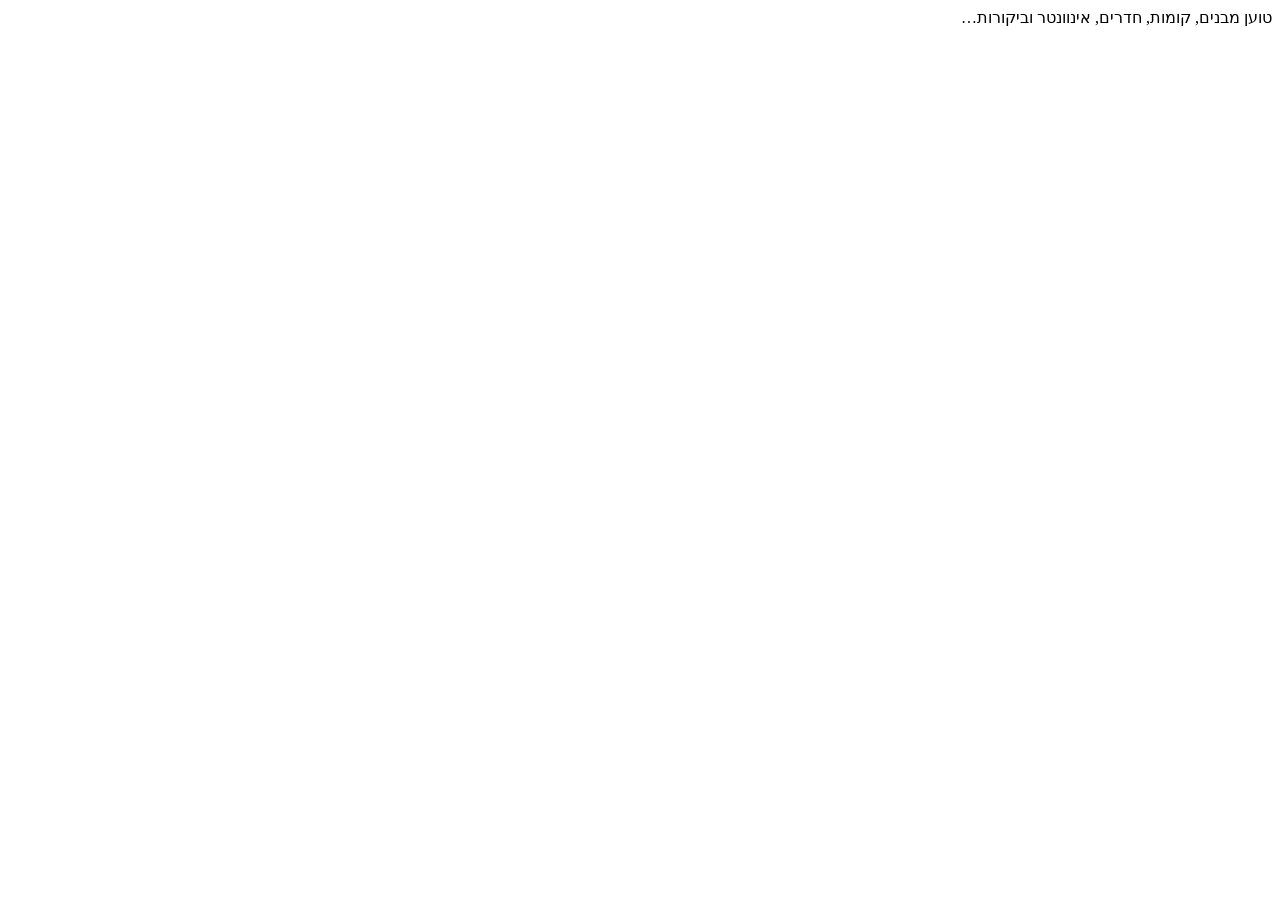
==== structure.html @ 797c5c1f "Add files via upload" ====
<!doctype html><html lang="he" dir="rtl"><head><meta charset="utf-8"><meta name="viewport" content="width=device-width,initial-scale=1"><title>מבנה · קומה · חדר · אינוונטר</title><link rel="stylesheet" href="assets/css/structure.css"></head><body><div class="bg"><i></i><i></i><i></i><i></i><i></i><i></i><i></i><i></i><i></i><i></i><i></i><i></i><i></i><i></i><i></i><i></i><i></i><i></i><i></i><i></i><i></i><i></i><i></i><i></i><i></i><i></i><i></i><i></i><i></i><i></i><i></i><i></i><i></i><i></i><i></i><i></i><i></i><i></i><i></i><i></i><i></i><i></i><i></i><i></i><i></i><i></i><i></i><i></i><i></i><i></i><i></i><i></i><i></i><i></i><i></i><i></i><i></i><i></i><i></i><i></i><i></i><i></i><i></i><i></i><i></i><i></i><i></i><i></i><i></i><i></i><i></i><i></i></div><main class="app"><div class="topbar"><div class="nav-actions" id="navActions"></div><div class="crumbs" id="crumbs"></div></div><div id="app"><div class="panel loading"><div class="loader"></div>טוען מבנים, קומות, חדרים, אינוונטר וביקורות…</div></div></main><script src="assets/js/structure.js"></script>
</body></html>
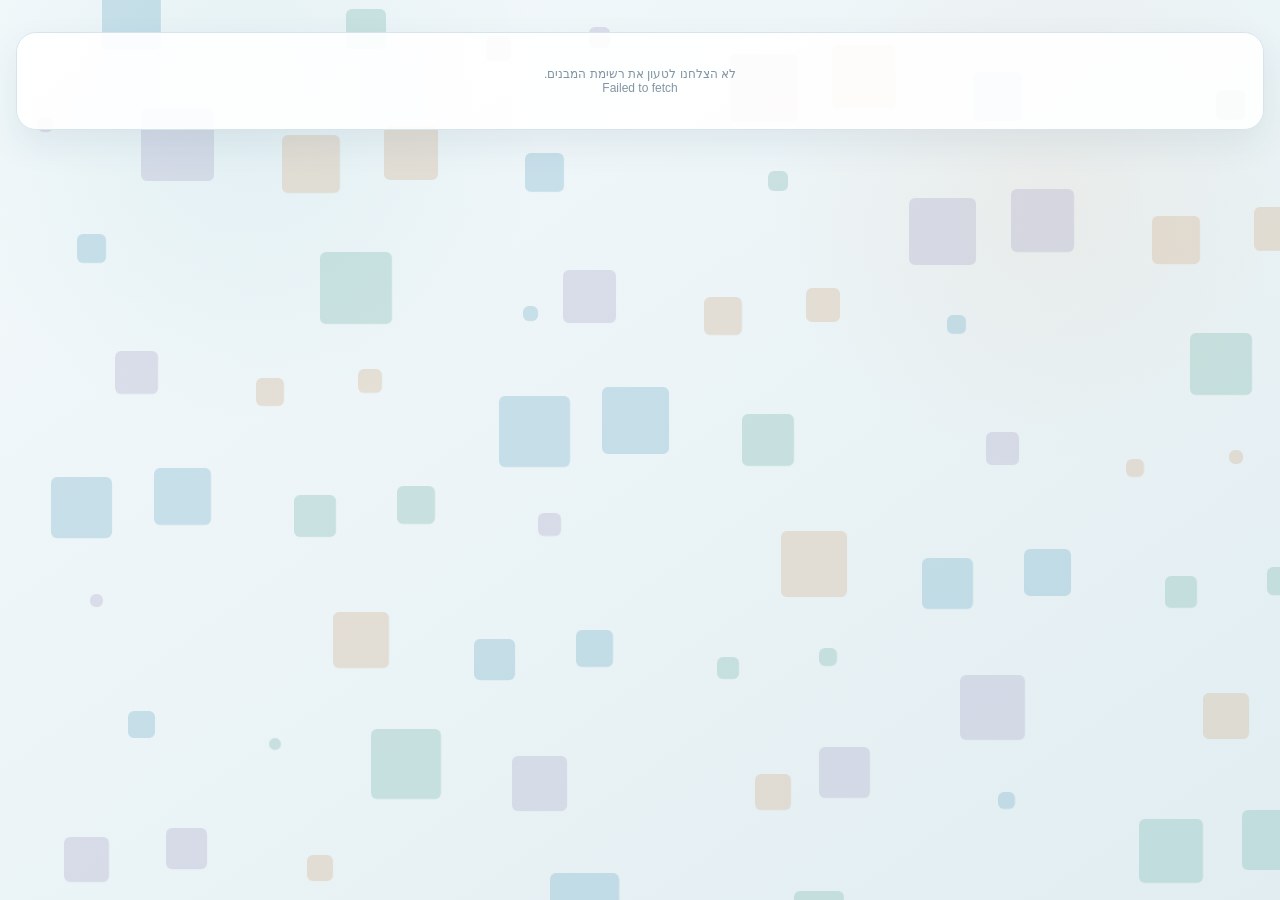
==== commit dccd81be: "Fix GitHub Pages structure asset paths" ====
--- a/structure.html
+++ b/structure.html
@@ -1,2 +1,2 @@
-<!doctype html><html lang="he" dir="rtl"><head><meta charset="utf-8"><meta name="viewport" content="width=device-width,initial-scale=1"><title>מבנה · קומה · חדר · אינוונטר</title><link rel="stylesheet" href="assets/css/structure.css"></head><body><div class="bg"><i></i><i></i><i></i><i></i><i></i><i></i><i></i><i></i><i></i><i></i><i></i><i></i><i></i><i></i><i></i><i></i><i></i><i></i><i></i><i></i><i></i><i></i><i></i><i></i><i></i><i></i><i></i><i></i><i></i><i></i><i></i><i></i><i></i><i></i><i></i><i></i><i></i><i></i><i></i><i></i><i></i><i></i><i></i><i></i><i></i><i></i><i></i><i></i><i></i><i></i><i></i><i></i><i></i><i></i><i></i><i></i><i></i><i></i><i></i><i></i><i></i><i></i><i></i><i></i><i></i><i></i><i></i><i></i><i></i><i></i><i></i><i></i></div><main class="app"><div class="topbar"><div class="nav-actions" id="navActions"></div><div class="crumbs" id="crumbs"></div></div><div id="app"><div class="panel loading"><div class="loader"></div>טוען מבנים, קומות, חדרים, אינוונטר וביקורות…</div></div></main><script src="assets/js/structure.js"></script>
+<!doctype html><html lang="he" dir="rtl"><head><meta charset="utf-8"><meta name="viewport" content="width=device-width,initial-scale=1"><title>מבנה · קומה · חדר · אינוונטר</title><link rel="stylesheet" href="structure.css"></head><body><div class="bg"><i></i><i></i><i></i><i></i><i></i><i></i><i></i><i></i><i></i><i></i><i></i><i></i><i></i><i></i><i></i><i></i><i></i><i></i><i></i><i></i><i></i><i></i><i></i><i></i><i></i><i></i><i></i><i></i><i></i><i></i><i></i><i></i><i></i><i></i><i></i><i></i><i></i><i></i><i></i><i></i><i></i><i></i><i></i><i></i><i></i><i></i><i></i><i></i><i></i><i></i><i></i><i></i><i></i><i></i><i></i><i></i><i></i><i></i><i></i><i></i><i></i><i></i><i></i><i></i><i></i><i></i><i></i><i></i><i></i><i></i><i></i><i></i></div><main class="app"><div class="topbar"><div class="nav-actions" id="navActions"></div><div class="crumbs" id="crumbs"></div></div><div id="app"><div class="panel loading"><div class="loader"></div>טוען מבנים, קומות, חדרים, אינוונטר וביקורות…</div></div></main><script src="structure.js"></script>
 </body></html>
--- a/structure.css
+++ b/structure.css
@@ -0,0 +1 @@
+:root{--ink:#103b5b;--muted:#6f8494;--line:#d7e5eb;--panel:rgba(255,255,255,.91);--bg:#e8f1f4;--cyan:#37a9b4;--blue:#3e8ac7;--orange:#e7a04d;--mint:#63b39f;--shadow:0 14px 34px rgba(34,77,102,.08)}*{box-sizing:border-box}html,body{margin:0;min-height:100%;font-family:Arial,"Noto Sans Hebrew",sans-serif;color:var(--ink);background:var(--bg)}body{overflow-x:hidden}button{font:inherit}.bg{position:fixed;inset:0;pointer-events:none;overflow:hidden;background:radial-gradient(circle at 18% 12%,rgba(95,176,190,.10),transparent 24%),radial-gradient(circle at 82% 22%,rgba(216,165,121,.10),transparent 22%),linear-gradient(145deg,#f4f9fb 0%,#eaf3f6 54%,#e1edf1 100%)}.bg i{position:absolute;border-radius:6px;opacity:.20;will-change:transform;animation:floatSquare 72s linear infinite}.bg i:nth-child(1){right:-8%;top:12%;width:58px;height:58px;background:#79b7b1;animation-duration:84s}.bg i:nth-child(2){left:-6%;top:42%;width:34px;height:34px;background:#d0aa86;animation-duration:67s;animation-delay:-21s}.bg i:nth-child(3){right:32%;bottom:-8%;width:72px;height:72px;background:#a9a4c5;animation-duration:105s;animation-delay:-39s}.bg i:nth-child(4){left:28%;top:-8%;width:22px;height:22px;background:#6caac5;animation-duration:61s;animation-delay:-12s}.bg i:nth-child(5){right:58%;top:64%;width:46px;height:46px;background:#76b5aa;animation-duration:93s;animation-delay:-54s}.bg i:nth-child(6){left:72%;bottom:-10%;width:28px;height:28px;background:#c6a7b8;animation-duration:78s;animation-delay:-31s}@keyframes floatSquare{0%{transform:translate3d(0,0,0) rotate(0deg)}50%{transform:translate3d(24vw,18vh,0) rotate(180deg)}100%{transform:translate3d(112vw,-16vh,0) rotate(360deg)}}@media(prefers-reduced-motion:reduce){.bg i{animation:none}}.app{position:relative;z-index:1;max-width:1500px;margin:auto;padding:16px}.topbar{display:flex;align-items:center;justify-content:space-between;gap:14px;margin-bottom:16px;flex-wrap:wrap}.nav-actions{display:flex;align-items:center;gap:10px;flex-wrap:wrap}.nav-btn{min-height:50px;border:1px solid #b9d3e2;background:rgba(255,255,255,.97);color:#164f7c;border-radius:14px;padding:0 18px;display:inline-flex;align-items:center;gap:10px;font-size:16px;font-weight:600;cursor:pointer;box-shadow:0 6px 18px rgba(39,91,121,.11);transition:transform .16s ease,box-shadow .16s ease,border-color .16s ease}.nav-btn:hover{transform:translateY(-1px);box-shadow:0 8px 20px rgba(39,91,121,.13);border-color:#8fc1d8}.nav-btn.primary{background:#fff;border-color:#8fc2dc;color:#0f4f7d}.nav-btn.hierarchy{background:#fff;border-color:#8fc2dc;color:#0f5f88;box-shadow:0 7px 20px rgba(39,91,121,.13)}.nav-btn .nav-ico{font-size:20px;line-height:1}.crumbs{display:flex;align-items:center;gap:7px;flex-wrap:wrap;font-size:12px;color:var(--muted)}.crumbs button{border:0;background:transparent;color:inherit;cursor:pointer;padding:4px;font-weight:800}.crumbs button.active{color:var(--ink)}@media(max-width:800px){.topbar{align-items:stretch}.nav-actions{width:100%}.nav-btn{flex:1 1 180px;justify-content:center}.crumbs{width:100%;justify-content:flex-start}}.hero{display:grid;grid-template-columns:minmax(0,1fr) 330px;gap:12px;margin-bottom:12px}.hero-main,.summary{background:var(--panel);border:1px solid var(--line);border-radius:20px;box-shadow:var(--shadow)}.hero-main{min-height:178px;padding:24px 26px;display:grid;grid-template-columns:1fr 250px;align-items:center;overflow:hidden}.eyebrow{font-size:11px;font-weight:900;color:#258ca7;margin-bottom:8px}h1{font-size:31px;line-height:1.1;margin:0 0 8px;font-weight:950}.hero p{margin:0;color:var(--muted);font-size:13px;line-height:1.7}.summary{padding:18px;display:grid;grid-template-columns:repeat(2,1fr);gap:9px}.stat{border:1px solid #dfebef;background:#f8fbfc;border-radius:14px;padding:13px}.stat b{display:block;font-size:23px}.stat span{font-size:10px;color:var(--muted);font-weight:800}.arch{height:130px;position:relative;direction:ltr}.arch .slab{position:absolute;left:24px;width:190px;height:29px;border:2px solid #8dbdcd;background:#f8fcfd;transform:skewY(-7deg);box-shadow:12px 10px 0 #e1eff3}.arch .slab:nth-child(1){bottom:9px}.arch .slab:nth-child(2){bottom:48px}.arch .slab:nth-child(3){bottom:87px}.arch .core{position:absolute;left:108px;bottom:8px;width:34px;height:118px;border:2px solid #79b1c4;background:#eaf5f8}.panel{background:var(--panel);border:1px solid var(--line);border-radius:20px;box-shadow:var(--shadow);margin-bottom:12px;overflow:hidden}.panel-head{display:flex;align-items:center;justify-content:space-between;gap:12px;padding:17px 20px;border-bottom:1px solid #e5eef2}.panel-title{font-size:16px;font-weight:950}.panel-sub{font-size:11px;color:var(--muted);margin-top:3px}.loading{padding:50px;text-align:center;color:var(--muted);font-weight:800}.loader{width:32px;height:32px;border:4px solid #dce9ee;border-top-color:var(--cyan);border-radius:50%;animation:spin .8s linear infinite;margin:0 auto 12px}@keyframes spin{to{transform:rotate(360deg)}}.buildings{display:grid;grid-template-columns:repeat(4,minmax(0,1fr));gap:12px;padding:16px}.card{border:1px solid #dbe8ed;background:#fbfdfe;border-radius:17px;padding:15px;cursor:pointer;transition:.18s ease;min-width:0}.card:hover{transform:translateY(-3px);box-shadow:0 13px 24px rgba(32,78,104,.10);border-color:#b9d6df}.card-title{font-size:14px;font-weight:950;margin-top:8px}.meta{display:flex;gap:6px;flex-wrap:wrap;margin-top:7px}.meta span{font-size:9px;font-weight:800;color:#60798a;background:#edf5f7;padding:5px 7px;border-radius:999px}.mini-building{height:92px;position:relative;direction:ltr}.mini-building:before{content:"";position:absolute;left:28px;bottom:10px;width:105px;height:57px;border:2px solid #87b8c9;background:linear-gradient(90deg,#f8fcfd 70%,#e8f3f6 70%);box-shadow:12px 8px 0 #dcecf1;transform:skewY(-5deg)}.mini-building:after{content:"";position:absolute;left:48px;bottom:25px;width:11px;height:16px;background:#9bc9d7;box-shadow:24px 0 #9bc9d7,48px 0 #9bc9d7}.building-workspace{display:grid;grid-template-columns:360px minmax(0,1fr);gap:12px}.cutaway{padding:18px}.tower{display:flex;flex-direction:column-reverse;gap:7px;padding:10px 22px 20px}.floor-slab{min-height:72px;border:2px solid #91bdcc;background:linear-gradient(90deg,#f9fcfd,#edf6f8);box-shadow:9px 7px 0 #dcebef;border-radius:5px;display:flex;align-items:center;justify-content:space-between;padding:12px 14px;cursor:pointer;transition:.18s}.floor-slab:hover,.floor-slab.active{transform:translateX(-5px);border-color:#3ba5b0;background:#f2fbfb}.floor-slab strong{font-size:13px}.floor-slab small{font-size:9px;color:var(--muted)}.floor-layout{display:grid;grid-template-columns:minmax(0,1.2fr) minmax(330px,.8fr);gap:12px}.inventory-zone{padding:16px}.inventory-grid{display:grid;grid-template-columns:repeat(3,minmax(0,1fr));gap:9px}.inv{border:1px solid #dce8ed;border-radius:14px;background:#fbfdfe;padding:12px;min-height:92px;position:relative}.inv:before{content:"";position:absolute;right:11px;top:11px;width:9px;height:9px;border-radius:50%;background:var(--mint)}.inv b{display:block;font-size:12px;padding-left:12px}.inv small{display:block;font-size:9px;color:var(--muted);margin-top:6px;line-height:1.5}.inventory-drill{padding:16px;display:grid;gap:12px}.inventory-type-grid{display:grid;grid-template-columns:repeat(4,minmax(0,1fr));gap:10px}.inventory-type-card{border:1px solid #dce8ed;background:#fbfdfe;border-radius:16px;padding:14px;text-align:right;cursor:pointer;min-height:92px;transition:.18s ease}.inventory-type-card:hover,.inventory-type-card.active{border-color:#9bcbd7;box-shadow:0 12px 24px rgba(34,77,102,.10);transform:translateY(-2px)}.inventory-type-card b{display:block;font-size:13px}.inventory-type-card span{display:block;margin-top:7px;font-size:10px;color:var(--muted);font-weight:800}.inventory-tabs{display:flex;gap:7px;flex-wrap:wrap}.inventory-tabs button{border:1px solid #dce8ed;background:#fbfdfe;border-radius:999px;padding:7px 10px;font-size:10px;font-weight:900;color:#60798a;cursor:pointer}.inventory-tabs button.active{background:#e9f5f6;border-color:#9bcbd7;color:#167c8b}.inventory-table-wrap{overflow:auto;border:1px solid #e1ebef;border-radius:14px;background:#fff}.inventory-table{width:100%;border-collapse:collapse;min-width:760px}.inventory-table th,.inventory-table td{padding:10px 12px;border-bottom:1px solid #edf3f5;text-align:right;font-size:11px;vertical-align:top}.inventory-table th{background:#f5fafb;color:#60798a;font-size:10px;font-weight:950;position:sticky;top:0}.inventory-table tr:last-child td{border-bottom:0}.inventory-table b{font-size:12px}.rooms{padding:16px;display:grid;grid-template-columns:repeat(2,minmax(0,1fr));gap:9px}.room{border:1px solid #dce8ed;border-radius:14px;background:#f9fcfd;padding:12px;cursor:pointer;min-height:82px;position:relative;overflow:hidden}.room:after{content:"";position:absolute;left:-10px;bottom:-13px;width:54px;height:54px;border:2px solid #a7cbd6;transform:rotate(45deg);opacity:.35}.room:hover{border-color:#a8ced8;background:#fff}.room b{font-size:12px}.room small{display:block;font-size:9px;color:var(--muted);margin-top:5px}.room-screen{display:grid;grid-template-columns:minmax(0,1fr) 340px;gap:12px}.room-plan{padding:18px;min-height:330px}.plan-box{height:280px;border:2px solid #94becb;background:#f9fcfd;position:relative;border-radius:5px}.plan-box:before{content:"";position:absolute;inset:26px;border:1px dashed #c4dce4}.plan-door{position:absolute;bottom:-2px;right:55px;width:58px;height:4px;background:#f9fcfd;border-right:2px solid #94becb}.plan-label{position:absolute;inset:0;display:grid;place-content:center;text-align:center}.plan-label b{font-size:25px}.plan-label span{font-size:11px;color:var(--muted);margin-top:5px}.empty{padding:34px;text-align:center;color:#8295a3;font-size:12px}.badge{display:inline-flex;padding:5px 8px;border-radius:999px;background:#e9f5f6;color:#268b97;font-size:9px;font-weight:900}.carousel-shell{padding:18px 10px 22px;overflow:hidden}.carousel-stage{display:flex;align-items:stretch;justify-content:center;gap:14px;min-height:410px;direction:ltr}.building-slide{direction:rtl;flex:0 0 250px;border:1px solid #dbe8ed;background:rgba(255,255,255,.78);border-radius:22px;overflow:hidden;cursor:pointer;transition:transform .28s ease,opacity .28s ease,box-shadow .28s ease;opacity:.72;transform:scale(.91);box-shadow:0 10px 28px rgba(34,77,102,.06)}.building-slide.near{opacity:.88;transform:scale(.96)}.building-slide.active{flex-basis:330px;opacity:1;transform:scale(1);box-shadow:0 18px 40px rgba(34,77,102,.13);border-color:#b9dbe5}.building-visual{height:245px;display:flex;align-items:center;justify-content:center;padding:10px;background:linear-gradient(180deg,rgba(246,251,253,.7),rgba(235,245,248,.35))}.building-visual img{width:100%;height:100%;object-fit:contain;display:block}.building-visual{position:relative;isolation:isolate;overflow:hidden}.building-visual img,.inline-building-fallback{position:relative;z-index:3;width:100%;height:100%;object-fit:contain}.inline-building-fallback svg{width:100%;height:100%;display:block}.building-slide{perspective:900px}.building-slide.active{transform:scale(1) translateY(-7px)}.building-slide.near{transform:scale(.95) rotateY(-2deg)}.building-slide::after{content:"";position:absolute;inset:12px;border-radius:18px;pointer-events:none;box-shadow:inset 0 1px 0 rgba(255,255,255,.85)}.scene-cloud{position:absolute;z-index:1;color:#c9e3ec;opacity:.5;font-size:30px;line-height:1;animation:sceneCloud 18s linear infinite}.cloud-a{top:28px;left:-40px}.cloud-b{top:66px;left:-75px;font-size:22px;animation-duration:27s;animation-delay:-11s}.scene-bird{position:absolute;z-index:4;top:48px;right:14%;font-size:24px;color:#6597a9;opacity:.6;animation:sceneBird 9s ease-in-out infinite}.scene-road{position:absolute;z-index:0;left:4%;right:4%;bottom:24px;height:38px;border-top:1px solid #bed6df;border-bottom:1px solid #bed6df;transform:skewX(-28deg);opacity:.45}.scene-road::after{content:"";position:absolute;left:8%;right:8%;top:50%;border-top:2px dashed #b0ccd6}.scene-car{position:absolute;z-index:5;bottom:36px;left:8%;font-size:17px;color:#6caac5;opacity:.72;animation:sceneCar 13s linear infinite}@keyframes sceneCloud{from{transform:translateX(0)}to{transform:translateX(420px)}}@keyframes sceneBird{0%,100%{transform:translate(0,0) rotate(-5deg)}50%{transform:translate(-80px,18px) rotate(5deg)}}@keyframes sceneCar{from{transform:translateX(0)}to{transform:translateX(260px)}}@media(prefers-reduced-motion:reduce){.scene-cloud,.scene-bird,.scene-car{animation:none}}.building-info{padding:15px 17px 17px}.building-info h3{margin:0 0 5px;font-size:18px;font-weight:950}.building-info .kind{font-size:10px;color:#78909f;font-weight:800;min-height:15px}.slide-kpis{display:grid;grid-template-columns:repeat(3,1fr);gap:7px;margin-top:12px}.slide-kpi{border-top:1px solid #e2edf1;padding-top:9px;text-align:center}.slide-kpi b{display:block;font-size:17px}.slide-kpi span{font-size:8px;color:var(--muted);font-weight:800}.carousel-nav{display:flex;align-items:center;justify-content:center;gap:12px;margin-top:14px}.carousel-nav button{width:40px;height:40px;border-radius:50%;border:1px solid #d4e4ea;background:white;color:#167ca4;font-weight:950;font-size:20px;cursor:pointer;box-shadow:0 7px 18px rgba(34,77,102,.08)}.carousel-nav button:hover{transform:translateY(-1px)}.carousel-dots{display:flex;gap:6px;direction:ltr}.carousel-dots i{width:7px;height:7px;border-radius:50%;background:#c7d8df}.carousel-dots i.active{width:20px;border-radius:8px;background:#42a8b4}.carousel-hint{text-align:center;color:var(--muted);font-size:10px;margin-top:9px}@media(max-width:900px){.building-slide{display:none}.building-slide.active{display:block;flex-basis:min(92vw,360px)}.carousel-stage{min-height:390px}}@media(max-width:1100px){.hero{grid-template-columns:1fr}.buildings{grid-template-columns:repeat(2,1fr)}.building-workspace,.floor-layout,.room-screen{grid-template-columns:1fr}.hero-main{grid-template-columns:1fr 190px}}.review-kpi .ico{background:#eef0ff;color:#6252c7}.review-summary{margin-top:14px;border-top:1px solid #dbe9ef;padding-top:12px;display:grid;gap:8px}.review-summary-title{font-size:12px;color:#67859a;font-weight:600}.review-date-row{display:grid;grid-template-columns:minmax(100px,1fr) auto auto;gap:10px;align-items:center;font-size:12px;color:#55778e}.review-date-row strong{color:#123f62;font-weight:600}.review-date{display:inline-flex;align-items:center;gap:6px;padding:5px 8px;border-radius:9px;background:#f5fafc;border:1px solid #dce9ef;white-space:nowrap}.review-date.next.ok{background:#eef9f5;border-color:#bfe7d8;color:#24765f}.review-date.next.soon{background:#fff7e8;border-color:#f1d39c;color:#9a6512}.review-date.next.overdue{background:#fff0ef;border-color:#efb9b5;color:#b33b35;font-weight:600}.review-date.next.none{color:#8399a8}@media(max-width:720px){.review-date-row{grid-template-columns:1fr}.review-date{width:max-content}}@media(max-width:650px){.app{padding:8px}.hero-main{grid-template-columns:1fr}.arch{display:none}.buildings,.inventory-grid,.inventory-type-grid,.rooms{grid-template-columns:1fr}.summary{grid-template-columns:repeat(2,1fr)}h1{font-size:24px}}.bg i{position:absolute;border-radius:6px;opacity:.28;will-change:transform;animation:floatSquare 82s linear infinite;background:#79b7b1}.bg i:nth-child(4n+1){background:#6caac5}.bg i:nth-child(4n+2){background:#76b5aa}.bg i:nth-child(4n+3){background:#a9a4c5}.bg i:nth-child(4n){background:#d0aa86}.bg i:nth-child(1){left:-5%;top:8%;width:18px;height:18px}.bg i:nth-child(2){left:8%;top:30%;width:42px;height:42px;animation-delay:-21s}.bg i:nth-child(3){left:19%;top:68%;width:26px;height:26px;animation-delay:-42s}.bg i:nth-child(4){left:31%;top:14%;width:58px;height:58px;animation-delay:-9s}.bg i:nth-child(5){left:43%;top:78%;width:20px;height:20px;animation-delay:-58s}.bg i:nth-child(6){left:56%;top:39%;width:34px;height:34px;animation-delay:-31s}.bg i:nth-child(7){left:67%;top:7%;width:24px;height:24px;animation-delay:-66s}.bg i:nth-child(8){left:78%;top:61%;width:52px;height:52px;animation-delay:-17s}.bg i:nth-child(9){left:91%;top:23%;width:16px;height:16px;animation-delay:-49s}.bg i:nth-child(10){left:-8%;top:82%;width:66px;height:66px;animation-delay:-35s}.bg i:nth-child(11){left:13%;top:-6%;width:30px;height:30px;animation-delay:-73s}.bg i:nth-child(12){left:25%;top:47%;width:22px;height:22px;animation-delay:-12s}.bg i:nth-child(13){left:38%;top:91%;width:44px;height:44px;animation-delay:-53s}.bg i:nth-child(14){left:49%;top:4%;width:19px;height:19px;animation-delay:-27s}.bg i:nth-child(15){left:61%;top:72%;width:31px;height:31px;animation-delay:-64s}.bg i:nth-child(16){left:73%;top:34%;width:17px;height:17px;animation-delay:-6s}.bg i:nth-child(17){left:86%;top:88%;width:60px;height:60px;animation-delay:-44s}.bg i:nth-child(18){left:96%;top:53%;width:28px;height:28px;animation-delay:-79s}.bg i:nth-child(19){left:4%;top:55%;width:14px;height:14px;animation-delay:-24s}.bg i:nth-child(20){left:34%;top:28%;width:38px;height:38px;animation-delay:-69s}.bg i:nth-child(21){left:53%;top:92%;width:23px;height:23px;animation-delay:-16s}.bg i:nth-child(22){left:70%;top:18%;width:48px;height:48px;animation-delay:-47s}.bg i:nth-child(23){left:82%;top:46%;width:20px;height:20px;animation-delay:-32s}.bg i:nth-child(24){left:94%;top:74%;width:36px;height:36px;animation-delay:-61s}.bg i:nth-child(3n){animation-duration:108s}.bg i:nth-child(3n+1){animation-duration:71s}.bg i:nth-child(3n+2){animation-duration:92s}@keyframes floatSquare{0%{transform:translate3d(-12vw,10vh,0) rotate(0deg) scale(.8)}50%{transform:translate3d(35vw,-16vh,0) rotate(180deg) scale(1.15)}100%{transform:translate3d(118vw,14vh,0) rotate(360deg) scale(.65)}}@media(prefers-reduced-motion:reduce){.bg i{animation:none}}html,body,button,input{font-family:Arial,"Noto Sans Hebrew","Noto Sans",sans-serif!important}body{font-size:16px;font-weight:400}h1,h2,h3,.hero-title,.panel-title,.building-info h3,.kpi b,.slide-kpi b{font-weight:600!important}.hero-title{font-size:32px!important}.hero-sub{font-size:15px!important}.panel-title{font-size:21px!important}.panel-sub{font-size:13px!important}.building-info h3{font-size:22px!important}.building-info .kind{font-size:13px!important;font-weight:400!important}.slide-kpi b{font-size:21px!important}.slide-kpi span{font-size:11px!important;font-weight:400!important}.carousel-hint{font-size:13px!important}.carousel-stage{gap:0;perspective:1300px;min-height:455px;align-items:center}.building-slide{margin-inline:-12px;transform-origin:50% 65%;transition:transform .38s cubic-bezier(.2,.75,.25,1),opacity .35s,filter .35s,box-shadow .35s}.building-slide.active{z-index:5;flex-basis:350px;transform:translateZ(95px) translateY(-14px) scale(1);opacity:1}.building-slide.near{z-index:3;opacity:.82;filter:saturate(.82);transform:translateZ(10px) translateY(24px) scale(.89) rotateY(-10deg)}.building-slide:not(.active):not(.near){z-index:1;opacity:.48;filter:saturate(.65) blur(.15px);transform:translateZ(-90px) translateY(54px) scale(.76) rotateY(-18deg)}.building-slide:nth-child(n+4):not(.active){rotate:0deg;transform:translateZ(-45px) translateY(34px) scale(.84) rotateY(10deg)}.building-slide.active .building-visual{height:270px}.carousel-arrow.left{transform:rotate(180deg)}.carousel-arrow.right{transform:none}.carousel-nav button{font-size:23px;font-weight:600!important}.structure-sky{height:62px;position:relative;overflow:hidden;pointer-events:none;margin:-4px 0 -28px;z-index:0}.sky-cloud{position:absolute;color:#b9dce7;opacity:.34;font-size:34px;animation:screenCloud 30s linear infinite}.cloud-1{left:-8%;top:5px}.cloud-2{left:-18%;top:27px;font-size:24px;animation-duration:43s;animation-delay:-19s}.sky-birds{position:absolute;right:18%;top:12px;color:#5f91a5;opacity:.42;font-size:24px;letter-spacing:7px;animation:screenBirds 16s ease-in-out infinite}.structure-ground{height:74px;position:relative;overflow:hidden;pointer-events:none;margin:-28px 3% 0;z-index:0}.ground-road{position:absolute;left:5%;right:5%;top:27px;height:28px;border-top:1px solid #b9d1da;border-bottom:1px solid #b9d1da;opacity:.5;transform:skewX(-25deg)}.ground-road:after{content:"";position:absolute;left:5%;right:5%;top:50%;border-top:2px dashed #adc8d2}.ground-car{position:absolute;top:25px;left:-4%;color:#6caac5;opacity:.62;font-size:18px;animation:screenCar 22s linear infinite}.ground-tree{position:absolute;top:1px;color:#76b5aa;opacity:.5;font-size:37px}.ground-tree.t1{left:8%}.ground-tree.t2{right:10%}@keyframes screenCloud{from{transform:translateX(0)}to{transform:translateX(120vw)}}@keyframes screenBirds{0%,100%{transform:translate(0,0)}50%{transform:translate(-30vw,12px)}}@keyframes screenCar{from{transform:translateX(0)}to{transform:translateX(105vw)}}.bg i{opacity:.30!important}.bg i:nth-child(1){left:14%;top:25%;width:25px;height:25px;animation-delay:-19s;animation-duration:81s}.bg i:nth-child(2){left:31%;top:54%;width:38px;height:38px;animation-delay:-38s;animation-duration:104s}.bg i:nth-child(3){left:48%;top:83%;width:51px;height:51px;animation-delay:-57s;animation-duration:127s}.bg i:nth-child(4){left:65%;top:5%;width:64px;height:64px;animation-delay:-76s;animation-duration:68s}.bg i:nth-child(5){left:82%;top:34%;width:15px;height:15px;animation-delay:-95s;animation-duration:91s}.bg i:nth-child(6){left:99%;top:63%;width:28px;height:28px;animation-delay:-1s;animation-duration:114s}.bg i:nth-child(7){left:13%;top:92%;width:41px;height:41px;animation-delay:-20s;animation-duration:137s}.bg i:nth-child(8){left:30%;top:14%;width:54px;height:54px;animation-delay:-39s;animation-duration:78s}.bg i:nth-child(9){left:47%;top:43%;width:67px;height:67px;animation-delay:-58s;animation-duration:101s}.bg i:nth-child(10){left:64%;top:72%;width:18px;height:18px;animation-delay:-77s;animation-duration:124s}.bg i:nth-child(11){left:81%;top:101%;width:31px;height:31px;animation-delay:-96s;animation-duration:65s}.bg i:nth-child(12){left:98%;top:23%;width:44px;height:44px;animation-delay:-2s;animation-duration:88s}.bg i:nth-child(13){left:12%;top:52%;width:57px;height:57px;animation-delay:-21s;animation-duration:111s}.bg i:nth-child(14){left:29%;top:81%;width:70px;height:70px;animation-delay:-40s;animation-duration:134s}.bg i:nth-child(15){left:46%;top:3%;width:21px;height:21px;animation-delay:-59s;animation-duration:75s}.bg i:nth-child(16){left:63%;top:32%;width:34px;height:34px;animation-delay:-78s;animation-duration:98s}.bg i:nth-child(17){left:80%;top:61%;width:47px;height:47px;animation-delay:-97s;animation-duration:121s}.bg i:nth-child(18){left:97%;top:90%;width:60px;height:60px;animation-delay:-3s;animation-duration:62s}.bg i:nth-child(19){left:11%;top:12%;width:73px;height:73px;animation-delay:-22s;animation-duration:85s}.bg i:nth-child(20){left:28%;top:41%;width:24px;height:24px;animation-delay:-41s;animation-duration:108s}.bg i:nth-child(21){left:45%;top:70%;width:37px;height:37px;animation-delay:-60s;animation-duration:131s}.bg i:nth-child(22){left:62%;top:99%;width:50px;height:50px;animation-delay:-79s;animation-duration:72s}.bg i:nth-child(23){left:79%;top:21%;width:63px;height:63px;animation-delay:-98s;animation-duration:95s}.bg i:nth-child(24){left:96%;top:50%;width:14px;height:14px;animation-delay:-4s;animation-duration:118s}.bg i:nth-child(25){left:10%;top:79%;width:27px;height:27px;animation-delay:-23s;animation-duration:59s}.bg i:nth-child(26){left:27%;top:1%;width:40px;height:40px;animation-delay:-42s;animation-duration:82s}.bg i:nth-child(27){left:44%;top:30%;width:53px;height:53px;animation-delay:-61s;animation-duration:105s}.bg i:nth-child(28){left:61%;top:59%;width:66px;height:66px;animation-delay:-80s;animation-duration:128s}.bg i:nth-child(29){left:78%;top:88%;width:17px;height:17px;animation-delay:-99s;animation-duration:69s}.bg i:nth-child(30){left:95%;top:10%;width:30px;height:30px;animation-delay:-5s;animation-duration:92s}.bg i:nth-child(31){left:9%;top:39%;width:43px;height:43px;animation-delay:-24s;animation-duration:115s}.bg i:nth-child(32){left:26%;top:68%;width:56px;height:56px;animation-delay:-43s;animation-duration:138s}.bg i:nth-child(33){left:43%;top:97%;width:69px;height:69px;animation-delay:-62s;animation-duration:79s}.bg i:nth-child(34){left:60%;top:19%;width:20px;height:20px;animation-delay:-81s;animation-duration:102s}.bg i:nth-child(35){left:77%;top:48%;width:33px;height:33px;animation-delay:-100s;animation-duration:125s}.bg i:nth-child(36){left:94%;top:77%;width:46px;height:46px;animation-delay:-6s;animation-duration:66s}.bg i:nth-child(37){left:8%;top:-1%;width:59px;height:59px;animation-delay:-25s;animation-duration:89s}.bg i:nth-child(38){left:25%;top:28%;width:72px;height:72px;animation-delay:-44s;animation-duration:112s}.bg i:nth-child(39){left:42%;top:57%;width:23px;height:23px;animation-delay:-63s;animation-duration:135s}.bg i:nth-child(40){left:59%;top:86%;width:36px;height:36px;animation-delay:-82s;animation-duration:76s}.bg i:nth-child(41){left:76%;top:8%;width:49px;height:49px;animation-delay:-101s;animation-duration:99s}.bg i:nth-child(42){left:93%;top:37%;width:62px;height:62px;animation-delay:-7s;animation-duration:122s}.bg i:nth-child(43){left:7%;top:66%;width:13px;height:13px;animation-delay:-26s;animation-duration:63s}.bg i:nth-child(44){left:24%;top:95%;width:26px;height:26px;animation-delay:-45s;animation-duration:86s}.bg i:nth-child(45){left:41%;top:17%;width:39px;height:39px;animation-delay:-64s;animation-duration:109s}.bg i:nth-child(46){left:58%;top:46%;width:52px;height:52px;animation-delay:-83s;animation-duration:132s}.bg i:nth-child(47){left:75%;top:75%;width:65px;height:65px;animation-delay:-102s;animation-duration:73s}.bg i:nth-child(48){left:92%;top:-3%;width:16px;height:16px;animation-delay:-8s;animation-duration:96s}.bg i:nth-child(49){left:6%;top:26%;width:29px;height:29px;animation-delay:-27s;animation-duration:119s}.bg i:nth-child(50){left:23%;top:55%;width:42px;height:42px;animation-delay:-46s;animation-duration:60s}.bg i:nth-child(51){left:40%;top:84%;width:55px;height:55px;animation-delay:-65s;animation-duration:83s}.bg i:nth-child(52){left:57%;top:6%;width:68px;height:68px;animation-delay:-84s;animation-duration:106s}.bg i:nth-child(53){left:74%;top:35%;width:19px;height:19px;animation-delay:-103s;animation-duration:129s}.bg i:nth-child(54){left:91%;top:64%;width:32px;height:32px;animation-delay:-9s;animation-duration:70s}.bg i:nth-child(55){left:5%;top:93%;width:45px;height:45px;animation-delay:-28s;animation-duration:93s}.bg i:nth-child(56){left:22%;top:15%;width:58px;height:58px;animation-delay:-47s;animation-duration:116s}.bg i:nth-child(57){left:39%;top:44%;width:71px;height:71px;animation-delay:-66s;animation-duration:139s}.bg i:nth-child(58){left:56%;top:73%;width:22px;height:22px;animation-delay:-85s;animation-duration:80s}.bg i:nth-child(59){left:73%;top:102%;width:35px;height:35px;animation-delay:-104s;animation-duration:103s}.bg i:nth-child(60){left:90%;top:24%;width:48px;height:48px;animation-delay:-10s;animation-duration:126s}.bg i:nth-child(61){left:4%;top:53%;width:61px;height:61px;animation-delay:-29s;animation-duration:67s}.bg i:nth-child(62){left:21%;top:82%;width:12px;height:12px;animation-delay:-48s;animation-duration:90s}.bg i:nth-child(63){left:38%;top:4%;width:25px;height:25px;animation-delay:-67s;animation-duration:113s}.bg i:nth-child(64){left:55%;top:33%;width:38px;height:38px;animation-delay:-86s;animation-duration:136s}.bg i:nth-child(65){left:72%;top:62%;width:51px;height:51px;animation-delay:-105s;animation-duration:77s}.bg i:nth-child(66){left:89%;top:91%;width:64px;height:64px;animation-delay:-11s;animation-duration:100s}.bg i:nth-child(67){left:3%;top:13%;width:15px;height:15px;animation-delay:-30s;animation-duration:123s}.bg i:nth-child(68){left:20%;top:42%;width:28px;height:28px;animation-delay:-49s;animation-duration:64s}.bg i:nth-child(69){left:37%;top:71%;width:41px;height:41px;animation-delay:-68s;animation-duration:87s}.bg i:nth-child(70){left:54%;top:100%;width:54px;height:54px;animation-delay:-87s;animation-duration:110s}.bg i:nth-child(71){left:71%;top:22%;width:67px;height:67px;animation-delay:-106s;animation-duration:133s}.bg i:nth-child(72){left:88%;top:51%;width:18px;height:18px;animation-delay:-12s;animation-duration:74s}@media(prefers-reduced-motion:reduce){.sky-cloud,.sky-birds,.ground-car{animation:none}}html,body,button,input{font-family:Arial,"Noto Sans Hebrew","Noto Sans",sans-serif!important}body{font-size:18px!important;font-weight:400!important}button,.btn,.badge,.crumb,.hero-sub,.panel-sub,.carousel-hint{font-weight:400!important}.hero-title{font-size:38px!important;line-height:1.15!important;font-weight:600!important}.hero-sub{font-size:18px!important;line-height:1.55!important}.panel-title{font-size:25px!important;font-weight:600!important}.panel-sub{font-size:16px!important;line-height:1.5!important}.building-info h3{font-size:25px!important;font-weight:600!important}.building-info .kind{font-size:15px!important}.slide-kpi b{font-size:24px!important;font-weight:600!important}.slide-kpi span{font-size:13px!important}.carousel-hint{font-size:15px!important}.kpi{min-height:94px!important;padding:16px 18px!important}.kpi b{font-size:29px!important;font-weight:600!important}.kpi span{font-size:14px!important;font-weight:400!important}.kpi-link{cursor:pointer;transition:transform .2s ease,box-shadow .2s ease,border-color .2s ease}.kpi-link:hover{transform:translateY(-3px);box-shadow:0 12px 28px rgba(34,77,102,.12);border-color:#b9dbe5}.carousel-arrow.left,.carousel-arrow.right{transform:none!important}.carousel-nav button{font-size:28px!important;font-weight:400!important}.stat{position:relative}.stat b{font-variant-numeric:tabular-nums}.stat span{font-size:14px!important}.building-detail-hero{display:grid;grid-template-columns:minmax(280px,.72fr) minmax(420px,1.28fr);gap:14px;margin-bottom:12px}.building-identity,.building-illustration{background:var(--panel);border:1px solid var(--line);border-radius:22px;box-shadow:var(--shadow);overflow:hidden}.building-identity{padding:24px;display:flex;flex-direction:column;justify-content:center;min-height:330px}.building-identity .eyebrow{font-size:14px;font-weight:500}.building-identity h1{font-size:40px;font-weight:600;margin:2px 0 8px}.building-identity .building-kind{font-size:17px;color:var(--muted);margin-bottom:20px}.building-facts{display:flex;gap:8px;flex-wrap:wrap}.building-fact{padding:9px 12px;border:1px solid #dbe9ee;background:#f8fcfd;border-radius:12px;font-size:14px;color:#587486}.building-fact b{font-weight:600;color:var(--ink)}.building-illustration{min-height:330px;position:relative;display:grid;place-items:center;padding:20px;background:linear-gradient(145deg,rgba(255,255,255,.95),rgba(232,246,249,.82))}.building-illustration:before{content:"";position:absolute;left:6%;right:6%;bottom:34px;height:1px;background:#cbdfe6;box-shadow:0 16px 28px rgba(48,99,124,.08)}.building-illustration .building-visual{width:min(650px,95%);height:280px;display:grid;place-items:center;position:relative;z-index:1}.building-illustration img,.building-illustration svg{width:100%;height:100%;object-fit:contain;display:block}.building-kpis{display:grid;grid-template-columns:repeat(3,1fr);gap:12px;margin-bottom:12px}.building-kpi{border:1px solid var(--line);background:var(--panel);border-radius:20px;padding:17px 18px;box-shadow:var(--shadow);cursor:pointer;display:grid;grid-template-columns:54px 1fr auto;gap:12px;align-items:center;transition:.2s ease}.building-kpi:hover{transform:translateY(-3px);border-color:#b8d9e2}.building-kpi .ico,.inventory-type-icon{width:52px;height:52px;border-radius:16px;display:grid;place-items:center;font-size:25px;background:#e8f7f8;color:#168999}.building-kpi:nth-child(2) .ico{background:#fff1e3;color:#d47c24}.building-kpi:nth-child(3) .ico{background:#f1eafd;color:#7545c4}.building-kpi b{font-size:27px;font-weight:600}.building-kpi span{display:block;font-size:15px;color:var(--muted);margin-top:2px}.building-kpi small{font-size:12px;color:#8298a5}.building-kpi .go{font-size:25px;color:#4e91b4}.building-main-grid{display:grid;grid-template-columns:minmax(360px,.82fr) minmax(0,1.18fr);gap:12px}.building-main-grid .cutaway{margin:0}.building-main-grid .panel{margin-bottom:0}.room-preview{padding:14px;display:grid;grid-template-columns:repeat(2,minmax(0,1fr));gap:9px}.room-preview-card{border:1px solid #dce8ed;background:#fbfdfe;border-radius:15px;padding:14px;min-height:96px;position:relative;overflow:hidden}.room-preview-card:before{content:"";position:absolute;left:-18px;bottom:-22px;width:70px;height:70px;border:2px solid #9fd0da;transform:rotate(45deg);opacity:.25}.room-preview-card b{display:block;font-size:15px;font-weight:600}.room-preview-card small{display:block;font-size:12px;color:var(--muted);margin-top:5px}.room-preview-card span{display:inline-block;margin-top:10px;font-size:12px;color:#197e94}.inventory-type-card{display:grid!important;grid-template-columns:50px 1fr;align-items:center;gap:12px;text-align:right!important;min-height:82px!important;padding:12px!important}.inventory-type-card .inventory-type-icon{width:46px;height:46px;border-radius:14px;font-size:22px}.inventory-type-card b{font-size:15px!important;font-weight:600!important}.inventory-type-card span{font-size:12px!important;font-weight:400!important}.inventory-type-card.active .inventory-type-icon{background:#d9f2f4;color:#087a89}.inventory-tabs{padding:3px 0}.inventory-tabs button{font-size:13px!important;font-weight:400!important;padding:9px 13px!important}.inventory-tabs button.active{font-weight:600!important}.inventory-table th,.inventory-table td{font-size:13px!important}.inventory-table th{font-weight:600!important}.inventory-table b{font-size:14px!important;font-weight:600!important}@media(max-width:1050px){.building-detail-hero,.building-main-grid{grid-template-columns:1fr}.building-kpis{grid-template-columns:1fr}.building-identity{min-height:auto}.building-illustration{min-height:290px}}@media(max-width:650px){.building-detail-hero{grid-template-columns:1fr}.building-identity h1{font-size:31px}.building-illustration .building-visual{height:220px}.building-kpi{grid-template-columns:48px 1fr auto}.building-kpi .ico{width:46px;height:46px}.room-preview{grid-template-columns:1fr}}.building-detail-hero{display:grid!important;grid-template-columns:minmax(260px,.78fr) minmax(430px,1.45fr) minmax(250px,.82fr)!important;grid-template-areas:"identity visual kpis";gap:22px!important;align-items:center;min-height:430px!important;padding:18px 8px 12px!important}.building-identity{grid-area:identity;align-items:flex-start!important;text-align:right;padding:22px 10px!important;background:transparent!important;border:0!important;box-shadow:none!important;overflow:visible!important}.building-identity .eyebrow{width:100%}.building-identity h1{width:100%}.building-identity .building-kind{width:100%}.building-id{width:100%;direction:ltr!important;text-align:left!important;color:#7890a0!important;font-size:13px!important;letter-spacing:.02em;margin-top:4px!important}.building-illustration{grid-area:visual;min-height:390px!important;padding:0!important}.building-illustration:before{display:none!important}.building-illustration .building-visual{width:100%!important;height:390px!important;filter:drop-shadow(0 22px 30px rgba(34,87,110,.10))}.building-illustration img{opacity:.84;mix-blend-mode:multiply;transform:scale(1.04)}.building-hero-kpis{grid-area:kpis;display:grid;grid-template-columns:1fr;gap:13px;align-content:center}.building-kpi{min-height:112px!important;background:rgba(255,255,255,.82)!important;border-radius:18px!important;box-shadow:0 9px 28px rgba(34,77,102,.08)!important;padding:16px!important;grid-template-columns:58px 1fr auto!important}.building-kpi .ico{width:56px!important;height:56px!important;border-radius:50%!important}.building-kpi b{font-size:30px!important}.building-kpi span{font-size:16px!important;color:#244e69!important}.building-kpi small{font-size:13px!important;margin-top:5px}.building-facts{grid-template-columns:1fr!important;width:100%;gap:6px!important}.building-fact{background:transparent!important;border:0!important;border-bottom:1px solid rgba(177,207,217,.62)!important;border-radius:0!important;padding:8px 0!important;display:grid!important;grid-template-columns:92px 1fr;align-items:center}.building-fact b{font-size:15px!important}.building-main-grid{grid-template-columns:repeat(2,minmax(0,1fr))!important;gap:14px!important;margin-top:4px}.building-main-grid .panel{border-radius:18px!important}.inventory-drill{padding-top:4px}.inventory-type-grid{grid-template-columns:repeat(auto-fit,minmax(180px,1fr))!important;gap:10px!important}.inventory-subject-label{font-size:15px;font-weight:600;color:#315d76;margin:18px 2px 9px}.inventory-tabs{display:grid!important;grid-template-columns:repeat(auto-fit,minmax(145px,1fr));gap:10px!important;overflow:visible!important;padding:0!important}.inventory-tabs button{min-height:126px;border:1px solid #d8e8ee!important;background:rgba(255,255,255,.78)!important;border-radius:18px!important;padding:12px 10px!important;display:flex!important;flex-direction:column;align-items:center;justify-content:center;gap:8px;color:#315d76!important;box-shadow:0 6px 18px rgba(36,82,103,.05);white-space:normal!important;line-height:1.25!important}.inventory-tabs button:hover{transform:translateY(-2px);border-color:#9fd3df!important}.inventory-tabs button.active{background:#f1fbfd!important;border-color:#68bfd0!important;color:#0e7186!important;box-shadow:0 8px 22px rgba(24,133,154,.10)}.subject-svg{width:64px;height:58px;display:grid;place-items:center}.subject-svg svg{width:64px;height:58px;overflow:visible}.subject-name{font-size:14px;font-weight:600}.subject-count{font-size:12px;color:#7a93a2;font-weight:400}.inventory-tabs button[data-inv-subject="__all__"] .subject-svg{width:58px;height:58px;border-radius:18px;background:linear-gradient(145deg,#e9f8fb,#f2edff);position:relative}.inventory-tabs button[data-inv-subject="__all__"] .subject-svg:before{content:"◇";font-size:29px;color:#6179d7}.inventory-table-wrap{margin-top:16px;border:1px solid #dce9ee;border-radius:16px;overflow:auto;background:rgba(255,255,255,.7)}@media(max-width:1180px){.building-detail-hero{grid-template-columns:minmax(230px,.8fr) minmax(380px,1.25fr)!important;grid-template-areas:"identity visual" "kpis kpis"!important}.building-hero-kpis{grid-template-columns:repeat(3,1fr)!important}.building-illustration .building-visual{height:330px!important}}@media(max-width:820px){.building-detail-hero{grid-template-columns:1fr!important;grid-template-areas:"identity" "visual" "kpis"!important}.building-hero-kpis{grid-template-columns:1fr!important}.building-main-grid{grid-template-columns:1fr!important}.building-illustration{min-height:260px!important}.building-illustration .building-visual{height:260px!important}.inventory-tabs{grid-template-columns:repeat(2,minmax(0,1fr))!important}}@media(max-width:520px){.inventory-tabs{grid-template-columns:1fr 1fr!important}.inventory-tabs button{min-height:116px}.subject-svg,.subject-svg svg{width:54px;height:50px}}.building-main-grid{grid-template-columns:minmax(0,1.35fr) minmax(430px,.85fr)}.building-hero-kpis{grid-template-columns:repeat(2,minmax(0,1fr))!important;gap:10px!important}.building-kpi{min-height:180px!important;padding:16px!important;grid-template-columns:54px minmax(0,1fr) 18px!important;gap:10px!important}.building-kpi .ico{width:52px!important;height:52px!important;font-size:24px!important}.building-kpi b{font-size:30px!important}.building-kpi span{font-size:15px!important}.building-kpi small{font-size:12px!important;margin-top:3px!important}.building-kpi .go{font-size:20px!important}.elevation-shell{padding:14px 16px 18px;position:relative}.elevation-toolbar{display:flex;align-items:center;justify-content:space-between;gap:10px;margin-bottom:10px;flex-wrap:wrap}.elevation-toolbar .hint{font-size:12px;color:var(--muted);font-weight:600}.elevation-actions{display:flex;gap:7px}.elevation-btn{border:1px solid #d6e5ea;background:#fff;color:var(--ink);border-radius:11px;padding:8px 12px;font-size:12px;font-weight:600;cursor:pointer}.elevation-btn.active{background:#e9f6f7;border-color:#8fc9d2;color:#147786}.elevation-viewport{height:480px;overflow-y:auto;overflow-x:hidden;border:1px solid #dce9ed;border-radius:18px;background:#f8fcfe;scrollbar-width:none;position:relative;perspective:1100px;overscroll-behavior:contain}.elevation-viewport::-webkit-scrollbar{display:none}.elevation-world{--world-scale:1;position:relative;min-height:480px;height:calc(var(--world-h,520px)*var(--world-scale));transform-origin:bottom center;transition:height .25s}.elevation-scene{position:absolute;inset:auto 0 0;height:var(--world-h,520px);transform:scale(var(--world-scale));transform-origin:bottom center;transition:transform .25s;overflow:hidden}.elevation-sky{position:absolute;inset:0;background:linear-gradient(180deg,#f8fcfe,#f5fbfd 66%,#eef7f9);z-index:0}.earth-cut{position:absolute;left:0;right:0;bottom:0;background:linear-gradient(180deg,#e7ded0,#d9cdb9);border-top:2px solid #86b8a4;z-index:1;box-shadow:inset 0 14px 24px rgba(118,102,78,.05)}.earth-cut:before{content:"";position:absolute;inset:14px 0 0;background-image:radial-gradient(circle at 20% 30%,rgba(118,102,78,.1) 0 1px,transparent 1.5px),radial-gradient(circle at 70% 65%,rgba(118,102,78,.08) 0 1px,transparent 1.5px);background-size:34px 31px,43px 39px;opacity:.55}.ground-surface{position:absolute;left:-8%;right:-8%;height:86px;z-index:2;transform:skewX(-13deg);background:linear-gradient(180deg,#e5f2e7 0 43%,#cfe3d2 43% 62%,#a8b8be 62% 83%,#dcd4c1 83%);border-top:2px solid #8ebba0}.ground-surface:before{content:"";position:absolute;left:8%;right:8%;top:61px;border-top:2px dashed rgba(255,255,255,.82)}.scene-tree{position:absolute;width:12px;height:31px;background:#8b735e;border-radius:4px;z-index:4}.scene-tree:before{content:"";position:absolute;width:42px;height:42px;border-radius:50%;background:#91b99b;left:50%;top:-27px;transform:translateX(-50%);box-shadow:-13px 9px #a7c7aa,13px 8px #7eaa8a}.scene-tree.t1{left:7%}.scene-tree.t2{right:8%;transform:scale(.78)}.scene-car,.scene-bin,.scene-cloud{display:block;position:absolute;z-index:4;animation:none}.scene-car{left:-92px;width:55px;height:18px;border-radius:8px 12px 5px 5px;background:#e8a65e;border:2px solid #8e796b}.scene-car:before{content:"";position:absolute;left:9px;top:-12px;width:31px;height:14px;background:#d8edf2;border:2px solid #8e796b;border-bottom:0;border-radius:12px 12px 0 0}.scene-car:after{content:"";position:absolute;left:7px;bottom:-7px;width:10px;height:10px;border-radius:50%;background:#53646b;box-shadow:31px 0 #53646b}.scene-bin{right:-54px;width:30px;height:34px;background:#718b82;border-radius:3px 3px 6px 6px}.scene-bin:before{content:"";position:absolute;left:-3px;top:-5px;width:36px;height:7px;background:#5e766e}.scene-cloud{top:42px;left:-110px;width:82px;height:25px;border-radius:40px;background:#e7f3f7;box-shadow:28px -10px 0 7px #edf7fa,58px 1px 0 2px #e7f3f7}.floor-zero-line{position:absolute;right:23px;left:20px;border-top:1px dashed rgba(49,119,140,.42);z-index:5}.floor-zero-line span{position:absolute;right:5px;bottom:7px;font-size:10px;font-weight:600;color:#5c7a87;background:#ffffffe0;padding:2px 5px;border-radius:6px}.elevation-building{position:absolute;right:17%;width:min(64%,560px);z-index:6;transform:perspective(1000px) rotateX(2deg);transform-origin:bottom center}.elevation-floor{position:absolute;right:0;width:100%;height:78px;cursor:pointer;transition:.18s;z-index:7;filter:drop-shadow(0 8px 9px rgba(39,88,108,.055))}.elevation-floor .floor-body{position:absolute;inset:0 42px 0 0;border:2px solid #78b3c8;background:linear-gradient(180deg,#fff,#edf7fa);border-radius:2px}.elevation-floor .floor-body:before{content:"";position:absolute;top:-15px;left:-2px;right:-2px;height:15px;background:#f8fcfe;border:2px solid #78b3c8;border-bottom:0;clip-path:polygon(8% 0,100% 0,92% 100%,0 100%)}.elevation-floor .floor-body:after{content:"";position:absolute;top:-15px;right:-43px;width:43px;height:92px;background:linear-gradient(135deg,#e5f2f6,#d6e9ef);border:2px solid #78b3c8;border-left:0;clip-path:polygon(0 16%,100% 0,100% 84%,0 100%)}.elevation-floor .floor-windows{position:absolute;right:28px;left:72px;top:26px;height:19px;background:repeating-linear-gradient(90deg,#a7cfda 0 17px,transparent 17px 30px);opacity:.78;z-index:2}.elevation-floor .floor-label{position:absolute;left:calc(100% + 14px);top:50%;transform:translateY(-50%);white-space:nowrap;background:#fffffff0;border:1px solid #cfe2e8;border-radius:10px;padding:7px 9px;font-size:12px;font-weight:600;color:#315a6b;z-index:10}.elevation-floor:hover .floor-body,.elevation-floor.selected .floor-body{border-color:#168da3;background:linear-gradient(#fff,#e7f7f9);box-shadow:0 0 0 3px #2da1b317}.elevation-floor.selected{z-index:9}.elevation-floor.selected .floor-body:before,.elevation-floor.selected .floor-body:after{border-color:#168da3}.floor-open-action{position:absolute;left:58px;top:50%;transform:translateY(-50%);display:none;border:0;background:#1d8795;color:#fff;border-radius:9px;padding:7px 10px;font-size:11px;font-weight:600;cursor:pointer;z-index:12}.elevation-floor.selected .floor-open-action{display:block}.elevation-floor.underground{opacity:.94}.elevation-floor.underground .floor-body{background:linear-gradient(#f3f8f9,#e4eff2)}.elevation-floor.gallery{height:52px}.elevation-floor.gallery .floor-windows{top:18px;height:13px}.elevation-floor.gallery .floor-body:after{height:66px}.elevator{position:sticky;right:12px;top:18px;z-index:30;width:54px;margin-right:auto;margin-left:12px;padding:8px 6px;border:1px solid #cfe1e7;border-radius:18px;background:#ffffffe6;box-shadow:0 9px 24px #2553671a}.elevator:before{content:"";position:absolute;top:14px;bottom:14px;right:50%;width:2px;background:#d8e8ed;transform:translateX(50%);z-index:-1}.elevator-floor{display:grid;width:40px;min-height:34px;margin:5px auto;place-items:center;border:1px solid #d9e8ed;border-radius:10px;background:#fff;color:#315d76;font-size:11px;font-weight:600;cursor:pointer}.elevator-floor:hover,.elevator-floor.active{background:#e9f7f9;border-color:#79c2ce;color:#11788a}.elevator-floor.underground{background:#f4f1eb;border-color:#ddd4c6;color:#6e675d}.elevator-floor.underground.active{background:#e9f7f9;border-color:#79c2ce;color:#11788a}.elevator-ground{height:1px;background:#83b8a2;margin:7px 2px;position:relative}.elevator-ground:after{content:"0";position:absolute;left:50%;top:-9px;transform:translateX(-50%);font-size:8px;color:#658278;background:#fff;padding:0 3px}.rooms-table-wrap{overflow:auto;max-height:510px}.rooms-table{width:100%;border-collapse:collapse;min-width:520px}.rooms-table th,.rooms-table td{padding:12px 14px;border-bottom:1px solid #edf3f5;text-align:right;font-size:12px}.rooms-table th{position:sticky;top:0;background:#f5fafb;z-index:2;font-size:11px;color:#5f7885;font-weight:600}.rooms-table tbody tr{cursor:pointer}.rooms-table tbody tr:hover{background:#f3fafb}.rooms-table b{font-weight:600;font-size:13px}.rooms-filter{display:flex;align-items:center;gap:8px;flex-wrap:wrap}.rooms-filter-chip{border:1px solid #a9d2d9;background:#edf9fa;color:#176f7c;border-radius:999px;padding:6px 9px;font-size:11px;font-weight:600}.rooms-filter-clear{border:0;background:transparent;color:#567583;text-decoration:underline;cursor:pointer;font-size:11px;font-weight:600}@media(max-width:1180px){.building-detail-hero{grid-template-columns:minmax(230px,.8fr) minmax(380px,1.25fr)!important;grid-template-areas:"identity visual" "kpis kpis"!important}}@media(max-width:900px){.building-main-grid{grid-template-columns:1fr}.rooms-table{min-width:470px}}@media(max-width:820px){.elevation-building{right:14%;width:65%}.elevation-floor .floor-label{left:8px;top:7px;transform:none}.elevator{width:48px}.elevator-floor{width:35px}}@media(max-width:520px){.building-kpi{grid-template-columns:38px minmax(0,1fr)!important}.building-kpi .go{display:none}.building-kpi .ico{width:38px!important;height:38px!important}.building-kpi b{font-size:21px!important}.building-kpi span{font-size:12px!important}}
